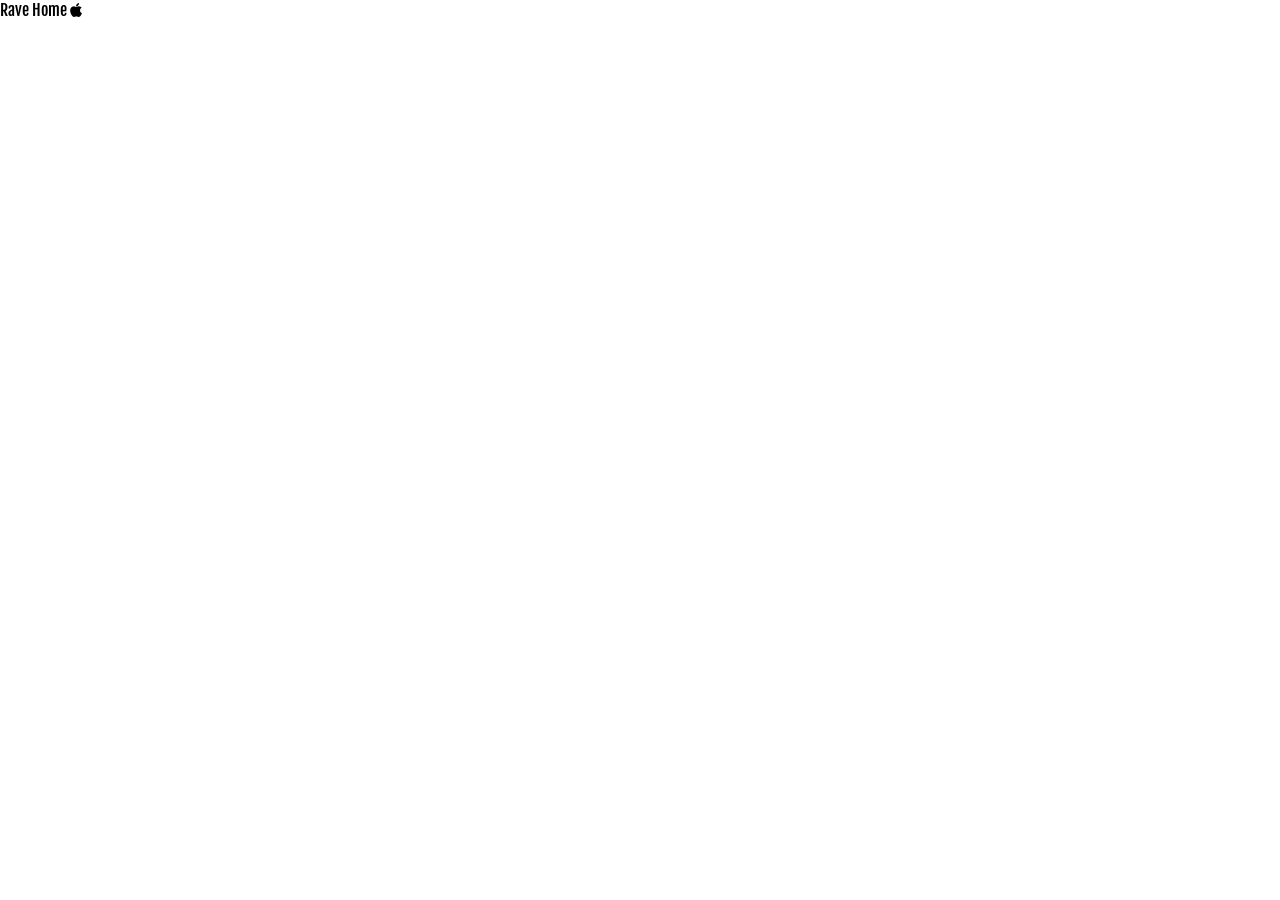
==== index.html @ c2926ce5 "Add assets" ====
<!DOCTYPE html>
<html lang="en">
  <head>
    <meta charset="UTF-8" />
    <meta http-equiv="X-UA-Compatible" content="IE=edge" />
    <meta name="viewport" content="width=device-width, initial-scale=1.0" />
    <link rel="stylesheet" href="styles.css" />
    <link rel="preconnect" href="https://fonts.googleapis.com" />
    <link rel="preconnect" href="https://fonts.gstatic.com" crossorigin />
    <link
      href="https://fonts.googleapis.com/css2?family=Fjalla+One&display=swap"
      rel="stylesheet"
    />
    <link
      href="https://cdnjs.cloudflare.com/ajax/libs/font-awesome/5.8.0/css/all.min.css"
      rel="stylesheet"
    />
    <title>Rave home clone</title>
  </head>
  <body>
    Rave Home
    <i class="fab fa-apple"></i>
  </body>
  <script src="script.js"></script>
</html>
---- styles.css ----
html, body {
    margin: 0;
    width: 100%;
    height: 100%;
}

body, body * {
    font-family: 'Fjalla One', sans-serif;
}
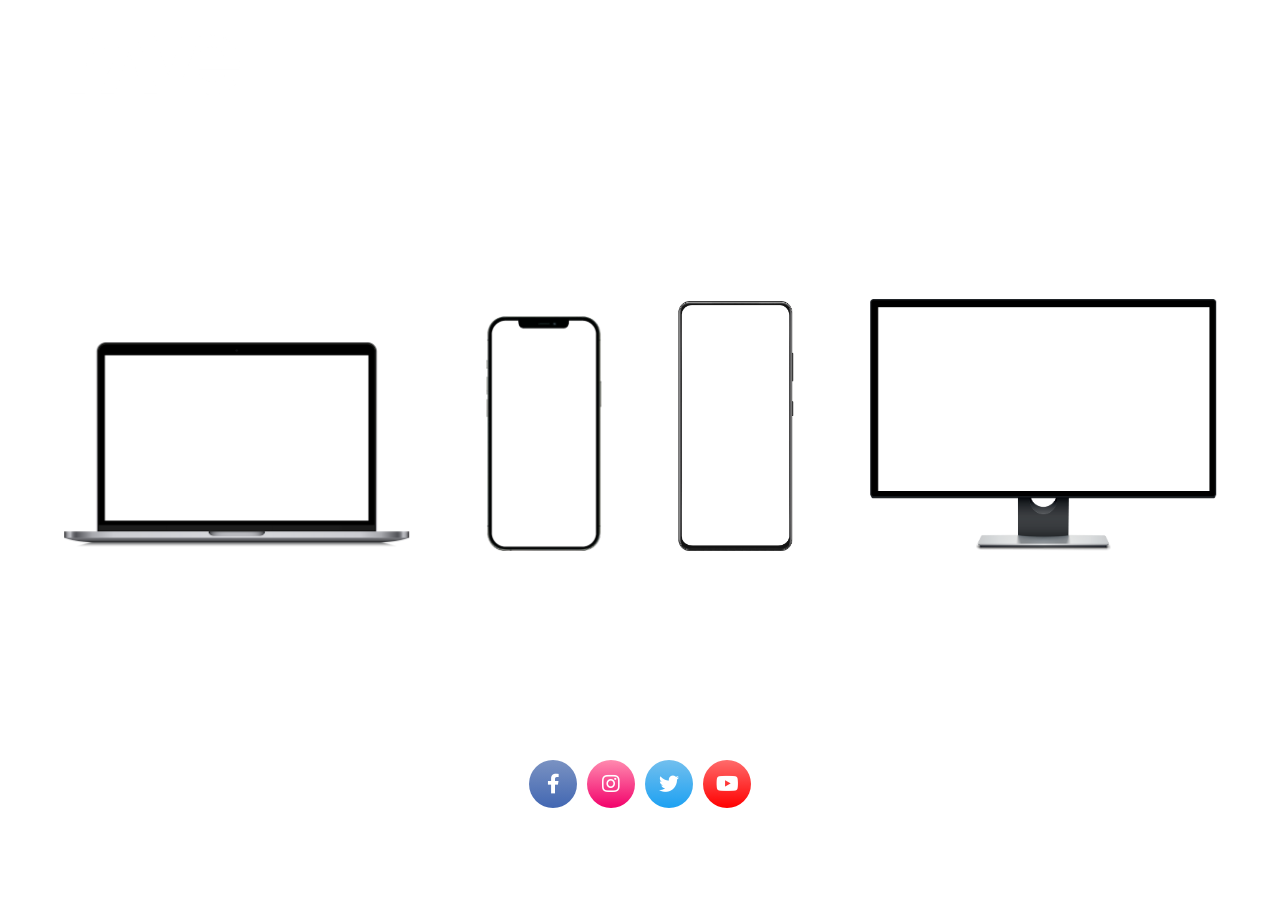
==== commit 5513bd05: "Add UI of Rave" ====
--- a/index.html
+++ b/index.html
@@ -11,15 +11,64 @@
       href="https://fonts.googleapis.com/css2?family=Fjalla+One&display=swap"
       rel="stylesheet"
     />
+    <link rel="preconnect" href="https://fonts.googleapis.com" />
+    <link rel="preconnect" href="https://fonts.gstatic.com" crossorigin />
+    <link
+      href="https://fonts.googleapis.com/css2?family=Poppins:wght@500&display=swap"
+      rel="stylesheet"
+    />
     <link
       href="https://cdnjs.cloudflare.com/ajax/libs/font-awesome/5.8.0/css/all.min.css"
       rel="stylesheet"
     />
+		<link rel="icon" type="image/png" href="images/favicon-black.ico" sizes="32x32">
+    <link rel="icon" type="image/png" href="images/favicon-black.ico" sizes="16x16">
     <title>Rave home clone</title>
   </head>
   <body>
-    Rave Home
-    <i class="fab fa-apple"></i>
+    <div class="background">
+      <div class="filter"></div>
+      <video autoplay loop>
+        <source src="videos/bg_video.mp4" type="video/mp4" />
+        Your browser does not support the video tag.
+      </video>
+    </div>
+    <div class="content">
+      <div class="nav-bar">
+        <img src="images/rave-white-logo-e55e6f9b6e.png" height="90px" />
+        <div class="actions">
+          <div class="one-action">RaveDJ</div>
+          <div class="one-action">Shop</div>
+          <div class="one-action">About</div>
+          <div class="one-action">Press</div>
+          <div class="one-action">Contact</div>
+        </div>
+      </div>
+			<div class="main">
+				<div class="heading">
+					WATCH TOGETHER
+				</div>
+				<div class="screens"></div>
+			</div>
+      <div class="footer">
+        <div class="social-icons">
+          <div class="one-icon facebook">
+            <i class="fab fa-facebook-f"></i>
+          </div>
+					<div class="one-icon instagram">
+            <i class="fab fa-instagram"></i>
+          </div>
+					<div class="one-icon twitter">
+            <i class="fab fa-twitter"></i>
+          </div>
+					<div class="one-icon youtube">
+            <i class="fab fa-youtube"></i>
+          </div>
+        </div>
+        <div class="links"><a>Privacy Policy</a> | <a>Terms of Service</a></div>
+        <div class="policy">2021 Rave Inc.</div>
+      </div>
+    </div>
   </body>
   <script src="script.js"></script>
 </html>
--- a/styles.css
+++ b/styles.css
@@ -1,9 +1,272 @@
+html {
+	font-size: 62.5%;
+}
+
+body {
+	font-size: 1rem;
+}
+
 html, body {
-    margin: 0;
-    width: 100%;
-    height: 100%;
-}
-
-body, body * {
-    font-family: 'Fjalla One', sans-serif;
+	margin: 0;
+  width: 100%;
+  height: 100%;
+}
+
+body,
+body *:not(i) {
+  font-family: 'Fjalla One', sans-serif;
+  position: relative;
+}
+
+.background {
+  position: absolute;
+  top: 0;
+  bottom: 0;
+  width: 100%;
+  height: 100%;
+  overflow: hidden;
+  z-index: 1;
+}
+
+.background video {
+  /* Make video to at least 100% wide and tall */
+  min-width: 100%;
+  min-height: 100%;
+
+  /* Setting width & height to auto prevents the browser from stretching or squishing the video */
+  width: auto;
+  height: auto;
+
+  /* Center the video */
+  position: absolute;
+  top: 50%;
+  left: 50%;
+  transform: translate(-50%, -50%);
+}
+
+.background .filter {
+  filter: blur(1px);
+  backdrop-filter: blur(50px);
+  position: absolute;
+  width: 100%;
+  height: 100%;
+  z-index: 1;
+}
+
+.content {
+	flex-direction: column;
+  width: 100%;
+  height: 100%;
+  position: absolute;
+  z-index: 2;
+	display: flex;
+  align-items: center;
+  justify-content: space-between;
+}
+
+.content .nav-bar {
+	width: 100%;
+  max-width: 1146px;
+  height: 90px;
+  display: flex;
+  align-items: center;
+  justify-content: space-between;
+  margin: 20px auto 10px auto;
+}
+
+.content .nav-bar .actions {
+  display: flex;
+  align-items: center;
+  justify-content: space-between;
+}
+
+.content .nav-bar .actions .one-action {
+  font-size: 1.6rem;
+  color: #ffffff;
+  font-weight: 500 !important;
+  margin-left: 1rem;
+  padding: 0.3em;
+}
+
+.content .nav-bar .actions .one-action:hover {
+  cursor: pointer;
+}
+
+.content .footer *:not(i) {
+  display: flex;
+  align-items: center;
+  justify-content: center;
+  font-family: 'Poppins', sans-serif !important;
+}
+
+.content .footer {
+  font-size: 1rem;
+  font-weight: 400;
+  line-height: 1.5;
+	margin: 3em 0;
+}
+
+.content .footer .policy {
+  margin-bottom: 1rem;
+  font-size: 1rem;
+  line-height: 1.2;
+  color: #ffffff;
+}
+
+.content .footer .links {
+  margin: 3em 0;
+  font-size: 1rem;
+  margin-bottom: 0.5rem;
+  line-height: 1.2;
+  color: #ffffff;
+  margin-top: 2rem;
+  font-size: 1.25rem;
+}
+
+.content .footer .social-icons {
+  margin: 3em 0;
+  font-size: 1rem;
+  margin-bottom: 0.5rem;
+  line-height: 1.2;
+  color: #ffffff;
+}
+
+.content .footer .social-icons .one-icon {
+  font-size: 2rem;
+  width: 48px;
+  height: 48px;
+  border-radius: 24px;
+	background-size: 200% 200% !important;
+  background-position: center bottom !important;
+	transition: all .25s ease;
+}
+
+.content .footer .social-icons .one-icon:not(:nth-child(1)) {
+  margin-left: 1rem;
+}
+
+.content .footer .social-icons .one-icon:hover {
+  background-position: center top !important;
+	transition: all .25s ease;
+	cursor: pointer;
+}
+
+.content .footer .social-icons .one-icon.facebook {
+  background: linear-gradient(0deg, #4267b2 0%, #7a92c2 50%, #4267b2 100%);
+}
+
+.content .footer .social-icons .one-icon.instagram {
+  background: linear-gradient(0deg, #f2026b 0%, #ff8aaf 50%, #f2026b 100%);
+}
+
+.content .footer .social-icons .one-icon.twitter {
+  background: linear-gradient(0deg, #1da1f2 0%, #72bfee 50%, #1da1f2 100%);
+}
+
+.content .footer .social-icons .one-icon.youtube {
+  background: linear-gradient(0deg, #ff0000 0%, #ff6b6b 50%, #ff0000 100%);
+}
+
+.content .main {
+  flex-grow: 1;
+	width: 100vw;
+	text-align: center;
+	display: flex;
+	flex-direction: column;
+	justify-content: space-around;
+}
+
+.content .screens {
+  display: flex;
+	align-items: flex-end;
+	justify-content: space-between;
+	max-width: 90%;
+	width: 100%;
+	margin: auto;
+}
+
+.content .screens .one-wrapper .one-media-wrapper {
+  justify-content: center;
+	transition: 0.5s all ease;
+}
+
+.content .screens .one-wrapper .one-media-wrapper:hover {
+  transform: scale(1.1);
+	transition: 0.5s all ease;
+	cursor: pointer;
+}
+
+.content .screens .one-wrapper img, video {
+  position: absolute;
+	width: 100%;
+}
+
+.content .screens .one-wrapper video {
+  margin: auto;
+}
+
+.content .screens .one-wrapper img {
+  z-index: 1;
+	max-width: 100%;
+	min-width: 99%;
+	left: 50%;
+	bottom: 0;
+	transform: translate(-50%, 0);
+}
+
+.content .screens .one-wrapper .text {
+	width: 100%;
+	display: flex;
+	align-items: center;
+	justify-content: center;
+	text-align: center;
+  font-size: max(2rem, min(4rem, 2vw));
+	color: white;
+	margin-top: 1em;
+	position: absolute;
+}
+
+.content .screens .one-wrapper .text i {
+  margin-right: 10px;
+}
+
+.content .screens .one-wrapper.mac {
+  width: 27vw;
+}
+
+.content .screens .one-wrapper.mac video {
+  top: -2.3vw;
+}
+
+.content .screens .one-wrapper.one-wrapper.iphone video {
+  top: 0px;
+	border-radius: 15px
+}
+
+.content .screens .one-wrapper.one-wrapper.android video {
+  top: 0px;
+	border-radius: 12px
+}
+
+.content .screens .one-wrapper.one-wrapper.windows video {
+  top: -4.2vw;
+}
+
+.content .screens .one-wrapper.iphone {
+	width: 9vw;
+}
+
+.content .screens .one-wrapper.android {
+	width: 9vw;
+}
+
+.content .screens .one-wrapper.windows {
+	width: 27vw;
+}
+
+.content .main .heading {
+	color: #ffffff;
+	font-size: max(4em, min(7vw, 10em));
+	font-weight: 600;
+	letter-spacing: 2px;
 }
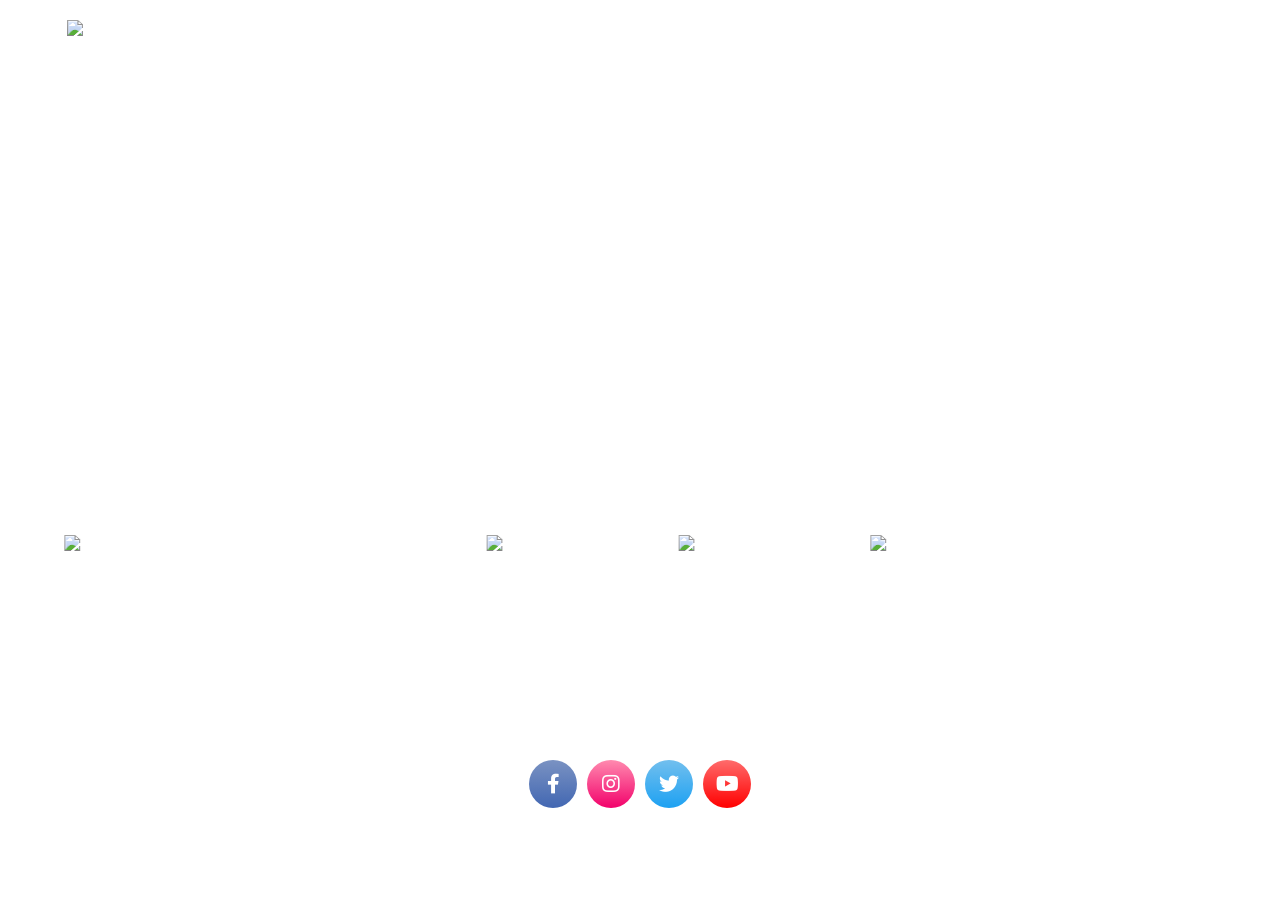
==== commit 4c1e4a15: "Migrate to Firebase and remove local assets" ====
--- a/index.html
+++ b/index.html
@@ -21,21 +21,21 @@
       href="https://cdnjs.cloudflare.com/ajax/libs/font-awesome/5.8.0/css/all.min.css"
       rel="stylesheet"
     />
-		<link rel="icon" type="image/png" href="images/favicon-black.ico" sizes="32x32">
-    <link rel="icon" type="image/png" href="images/favicon-black.ico" sizes="16x16">
+		<link rel="icon" type="image/png" href="https://firebasestorage.googleapis.com/v0/b/rave-clone.appspot.com/o/images%2Ffavicon-black.ico?alt=media&token=1bbb9d0c-18ac-49a1-81d7-0fb9940784dd" sizes="32x32">
+    <link rel="icon" type="image/png" href="https://firebasestorage.googleapis.com/v0/b/rave-clone.appspot.com/o/images%2Ffavicon-black.ico?alt=media&token=1bbb9d0c-18ac-49a1-81d7-0fb9940784dd" sizes="16x16">
     <title>Rave home clone</title>
   </head>
   <body>
     <div class="background">
       <div class="filter"></div>
       <video autoplay loop>
-        <source src="videos/bg_video.mp4" type="video/mp4" />
+        <source src="https://firebasestorage.googleapis.com/v0/b/rave-clone.appspot.com/o/videos%2Fbg_video.mp4?alt=media&token=2695b986-9df7-4ca1-afe5-ae09386a1958" type="video/mp4" />
         Your browser does not support the video tag.
       </video>
     </div>
     <div class="content">
       <div class="nav-bar">
-        <img src="images/rave-white-logo-e55e6f9b6e.png" height="90px" />
+        <img src="https://firebasestorage.googleapis.com/v0/b/rave-clone.appspot.com/o/images%2Frave-white-logo-e55e6f9b6e.png?alt=media&token=1cef248f-ed55-49dc-a85c-f9222c1d78e1" height="90px" />
         <div class="actions">
           <div class="one-action">RaveDJ</div>
           <div class="one-action">Shop</div>
